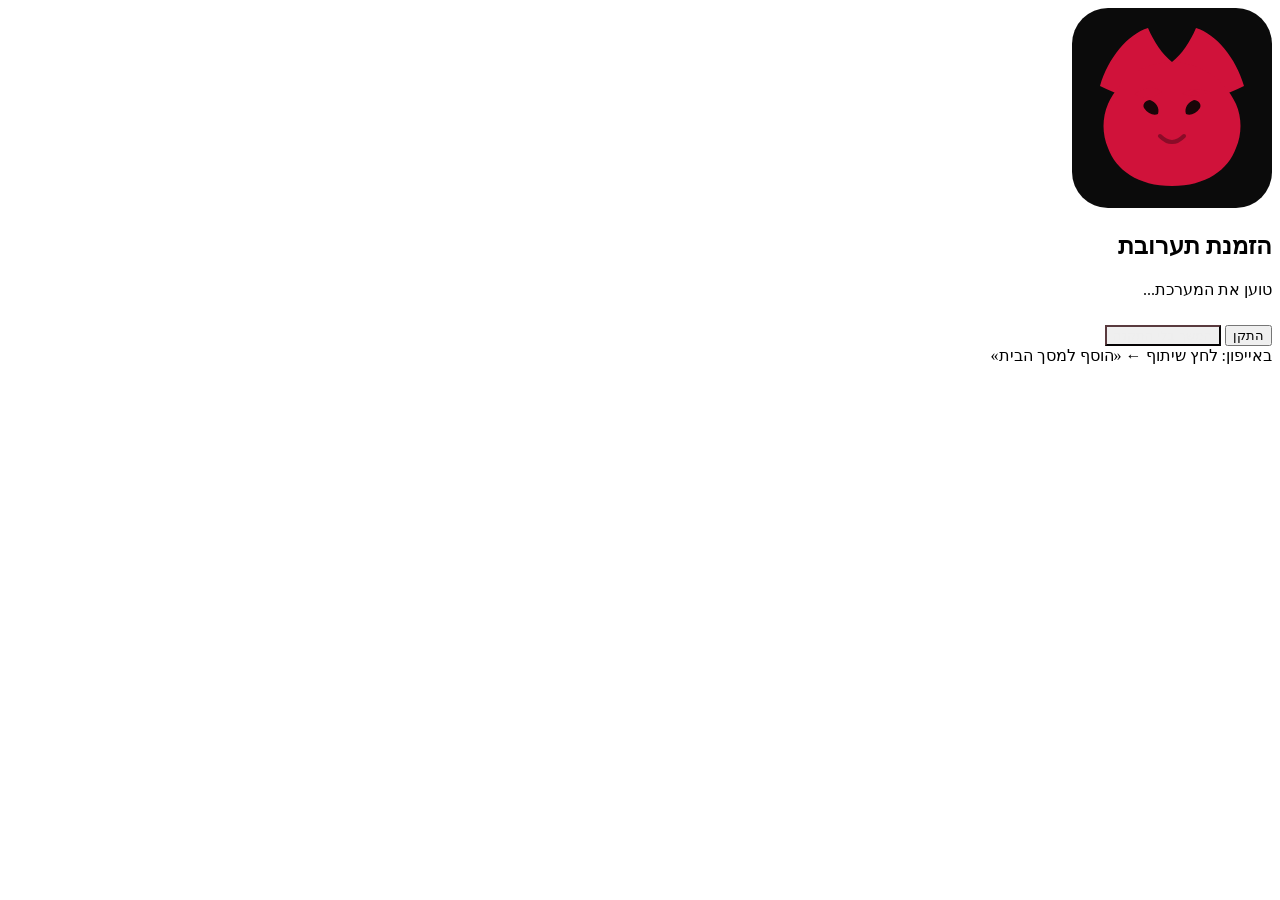
==== index.html @ 6013959e "Splash screen, logo, app name and theme CSS" ====
<!DOCTYPE html>
<html lang="he" dir="rtl">
<head>
  <meta charset="UTF-8">
  <meta name="viewport" content="width=device-width, initial-scale=1.0, maximum-scale=1.0, user-scalable=no, viewport-fit=cover">
  <meta name="apple-mobile-web-app-capable" content="yes">
  <meta name="apple-mobile-web-app-status-bar-style" content="black-translucent">
  <meta name="theme-color" content="#b71c1c" id="meta-theme">
  <meta name="apple-mobile-web-app-title" content="הזמנת תערובת">
  <link rel="manifest" href="manifest.json">
  <link rel="icon" href="logo.svg" type="image/svg+xml">
  <link rel="apple-touch-icon" href="logo.svg">
  <title>הזמנת תערובת</title>
  <link rel="stylesheet" href="theme.css">
</head>
<body>
  <div class="splash" id="splash">
    <div class="splash-logo"><img src="logo.svg" alt="לוגו"></div>
    <h2>הזמנת תערובת</h2>
    <p id="splash-sub">טוען את המערכת...</p>
    <div class="bar" id="splash-bar"><span></span></div>
    <div class="splash-actions" id="splash-actions">
      <button class="btn btn-primary" onclick="installApp()">התקן</button>
      <button class="btn btn-outline" style="margin-top:10px;color:#eee;border-color:#5a3a3e;" onclick="enterApp()">המשך בלי התקנה</button>
      <div class="ios-hint" id="ios-hint">באייפון: לחץ שיתוף ← «הוסף למסך הבית»</div>
    </div>
  </div>
  <div id="app-root"></div>
  <script src="config.js"></script>
  <script src="app.js"></script>
  <script src="ui.js"></script>
</body>
</html>
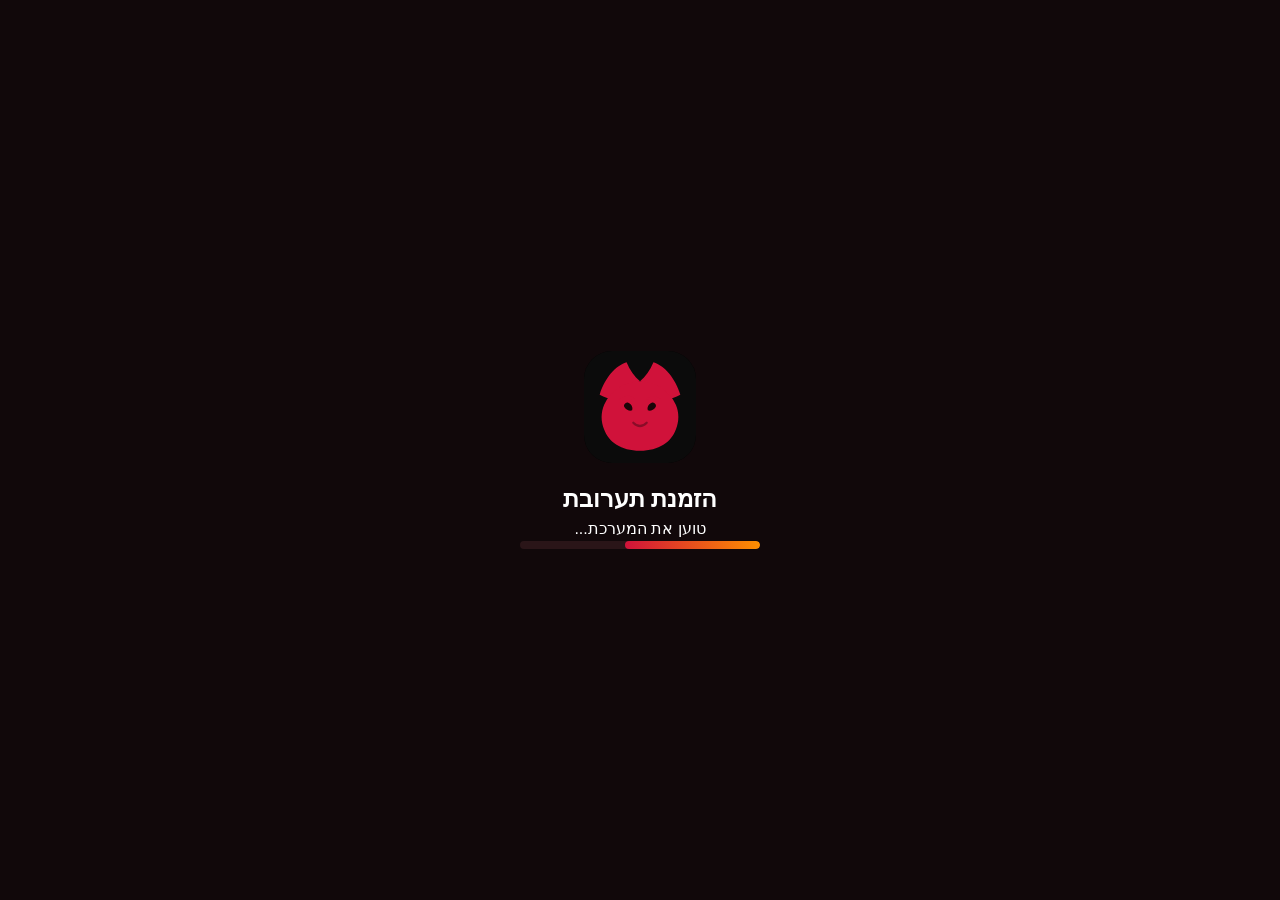
==== commit d5cf87b7: "Restore complete app pages with splash and logo" ====
--- a/index.html
+++ b/index.html
@@ -10,8 +10,8 @@
   <link rel="manifest" href="manifest.json">
   <link rel="icon" href="logo.svg" type="image/svg+xml">
   <link rel="apple-touch-icon" href="logo.svg">
+  <link rel="stylesheet" href="theme.css">
   <title>הזמנת תערובת</title>
-  <link rel="stylesheet" href="theme.css">
 </head>
 <body>
   <div class="splash" id="splash">
@@ -25,7 +25,165 @@
       <div class="ios-hint" id="ios-hint">באייפון: לחץ שיתוף ← «הוסף למסך הבית»</div>
     </div>
   </div>
-  <div id="app-root"></div>
+  <div class="loading-overlay hidden" id="loading">
+    <div class="spinner"></div>
+    <div style="font-size:0.9rem;color:#5a5a5a;">טוען הזמנות...</div>
+  </div>
+  <div class="header">
+    <div class="header-content">
+      <div class="header-icon"><img src="logo.svg" alt="לוגו"></div>
+      <div>
+        <h1>הזמנת תערובת</h1>
+        <div class="subtitle">מכון התערובת · הזמנה מהירה</div>
+        <div class="online-badge"><span class="online-dot" id="conn-dot"></span> <span id="conn-label">טוען...</span></div>
+      </div>
+    </div>
+  </div>
+  <div id="screen-home" class="screen active">
+    <div class="hero-card">
+      <img src="logo.svg" alt="" style="width:72px;height:72px;border-radius:18px;margin-bottom:10px;background:#000">
+      <h2>הזמנה חדשה</h2>
+      <p>בחירת לקוח, תערובת ומועד אספקה</p>
+      <button class="btn" onclick="startNewOrder()">התחל הזמנה חדשה</button>
+    </div>
+    <div class="card">
+      <div class="card-title">הזמנות אחרונות</div>
+      <div id="home-recent-orders"></div>
+    </div>
+  </div>
+  <div id="screen-order" class="screen">
+    <div class="steps" id="order-steps">
+      <div class="step active" data-step="1"></div>
+      <div class="step" data-step="2"></div>
+      <div class="step" data-step="3"></div>
+      <div class="step" data-step="4"></div>
+    </div>
+    <div id="order-step-1" class="order-step">
+      <div class="card">
+        <div class="card-title">תאריך ומועד אספקה</div>
+        <label>תאריך אספקה</label>
+        <input type="date" id="delivery-date">
+        <label>מועד אספקה</label>
+        <div class="delivery-grid">
+          <button type="button" class="time-slot-btn" data-slot="אספקה מוקדם בבוקר">מוקדם בבוקר</button>
+          <button type="button" class="time-slot-btn" data-slot="אספקה אחרי 10:00">אחרי 10:00</button>
+        </div>
+        <button class="btn btn-primary" onclick="goToOrderStep(2)">המשך</button>
+      </div>
+    </div>
+    <div id="order-step-2" class="order-step" style="display:none;">
+      <div class="card">
+        <div class="card-title">בחירת לקוח</div>
+        <label>לקוח קיים</label>
+        <select id="customer-select"><option value="">-- בחר לקוח --</option></select>
+        <button class="btn btn-secondary" onclick="showAddCustomerModal()">+ הוסף לקוח חדש</button>
+        <div class="btn-group">
+          <button class="btn btn-outline" onclick="goToOrderStep(1)">חזרה</button>
+          <button class="btn btn-primary" onclick="goToOrderStep(3)">המשך</button>
+        </div>
+      </div>
+    </div>
+    <div id="order-step-3" class="order-step" style="display:none;">
+      <div class="card">
+        <div class="card-title">פריטי ההזמנה</div>
+        <div id="order-items-list"></div>
+        <button class="btn btn-secondary" onclick="showAddItemModal()">+ הוסף תערובת</button>
+        <div class="btn-group">
+          <button class="btn btn-outline" onclick="goToOrderStep(2)">חזרה</button>
+          <button class="btn btn-primary" onclick="goToOrderStep(4)">המשך</button>
+        </div>
+      </div>
+    </div>
+    <div id="order-step-4" class="order-step" style="display:none;">
+      <div class="card">
+        <div class="card-title">סיכום ושליחה</div>
+        <div class="wa-preview" id="wa-preview"></div>
+        <button class="btn btn-accent" onclick="copyOrderMessage()" style="margin-bottom:10px;">העתק הודעה</button>
+        <button class="btn btn-secondary" style="margin-bottom:10px;" onclick="openWhatsAppGroup()">פתח את קבוצת הוואטסאפ</button>
+        <button class="btn btn-primary" onclick="saveOrderOnly()">שמור בהיסטוריה</button>
+        <button class="btn btn-outline" style="margin-top:10px;" onclick="goToOrderStep(3)">חזרה</button>
+      </div>
+    </div>
+  </div>
+  <div id="screen-history" class="screen">
+    <div class="card">
+      <div class="card-title">היסטוריית הזמנות</div>
+      <div id="history-list"></div>
+    </div>
+  </div>
+  <div id="screen-manage" class="screen">
+    <div class="section-label">ניהול מערכת</div>
+    <button class="manage-btn" onclick="showManageSection('customers')">
+      <div class="m-icon" style="background:#e3f2fd;">👥</div>
+      <div><div class="m-title">לקוחות</div><div class="m-desc">הוספה ועריכה</div></div>
+      <div class="m-arrow">←</div>
+    </button>
+    <button class="manage-btn" onclick="showManageSection('mixtures')">
+      <div class="m-icon" style="background:#e8f5e9;">🥣</div>
+      <div><div class="m-title">תערובות</div><div class="m-desc">סוגי תערובות</div></div>
+      <div class="m-arrow">←</div>
+    </button>
+    <button class="manage-btn" onclick="showManageSection('additives')">
+      <div class="m-icon" style="background:#fff3e0;">➕</div>
+      <div><div class="m-title">תוספות</div><div class="m-desc">תוספות ומינונים</div></div>
+      <div class="m-arrow">←</div>
+    </button>
+    <button class="manage-btn" onclick="showManageSection('settings')">
+      <div class="m-icon" style="background:#f3e5f5;">🔧</div>
+      <div><div class="m-title">הגדרות</div><div class="m-desc">צבעים, וואטסאפ ושיטס</div></div>
+      <div class="m-arrow">←</div>
+    </button>
+    <div id="manage-content" style="margin-top:8px;"></div>
+  </div>
+  <div class="modal-overlay" id="modal-customer">
+    <div class="modal">
+      <div class="modal-header"><h3>הוספת לקוח חדש</h3><button class="modal-close" onclick="closeModal('modal-customer')">×</button></div>
+      <label>שם הלקוח</label>
+      <input type="text" id="new-customer-name" placeholder="שם">
+      <label>מספר לקוח</label>
+      <input type="text" id="new-customer-number" placeholder="5257" dir="ltr" style="text-align:left;">
+      <button class="btn btn-primary" onclick="addCustomer()">שמור לקוח</button>
+    </div>
+  </div>
+  <div class="modal-overlay" id="modal-item">
+    <div class="modal">
+      <div class="modal-header"><h3>הוספת תערובת</h3><button class="modal-close" onclick="closeModal('modal-item')">×</button></div>
+      <label>סוג תערובת</label>
+      <select id="item-mixture"></select>
+      <label>כמות (ק"ג)</label>
+      <div class="qty-grid">
+        <button type="button" class="qty-btn" data-qty="2000">2,000</button>
+        <button type="button" class="qty-btn" data-qty="4000">4,000</button>
+        <button type="button" class="qty-btn" data-qty="6000">6,000</button>
+        <button type="button" class="qty-btn" data-qty="8000">8,000</button>
+        <button type="button" class="qty-btn" data-qty="10000">10,000</button>
+        <button type="button" class="qty-btn" data-qty="12000">12,000</button>
+      </div>
+      <label>סוג הובלה</label>
+      <div class="delivery-grid">
+        <button type="button" class="delivery-btn" data-delivery="תפזורת">תפזורת</button>
+        <button type="button" class="delivery-btn" data-delivery="שקים של 25 ק&quot;ג">שקים 25 ק"ג</button>
+      </div>
+      <label>תוספות</label>
+      <div class="additive-list" id="item-additives"></div>
+      <button class="btn btn-primary" onclick="addItemToOrder()">הוסף להזמנה</button>
+    </div>
+  </div>
+  <div class="modal-overlay" id="modal-view-order">
+    <div class="modal">
+      <div class="modal-header"><h3>פרטי הזמנה</h3><button class="modal-close" onclick="closeModal('modal-view-order')">×</button></div>
+      <div class="wa-preview" id="view-order-preview"></div>
+      <button class="btn btn-accent" onclick="copyViewOrderMessage()" style="margin-bottom:10px;">העתק הודעה</button>
+      <button class="btn btn-secondary" onclick="openWhatsAppGroup()">פתח את הקבוצה</button>
+    </div>
+  </div>
+  <div class="toast" id="toast"></div>
+  <nav class="nav">
+    <button class="nav-btn active" data-screen="home" onclick="showScreen('home')"><span class="icon">🏠</span>ראשי</button>
+    <button class="nav-btn" data-screen="order" onclick="startNewOrder()"><span class="icon">➕</span>הזמנה</button>
+    <button class="nav-btn" data-screen="history" onclick="showScreen('history')"><span class="icon">📋</span>היסטוריה</button>
+    <button class="nav-btn" data-screen="manage" onclick="showScreen('manage')"><span class="icon">⚙️</span>ניהול</button>
+  </nav>
   <script src="config.js"></script>
   <script src="app.js"></script>
   <script src="ui.js"></script>
--- a/theme.css
+++ b/theme.css
@@ -0,0 +1,84 @@
+:root{--primary:#1b5e20;--primary-dark:#0d3b12;--primary-mid:#2e7d32;--primary-soft:#e8f5e9;--accent:#ff8f00;--bg:#f0f2f0;--card:#fff;--text:#1c1c1c;--text-secondary:#5a5a5a;--text-muted:#8a8a8a;--border:#e4e6e4;--danger:#d32f2f;--danger-soft:#ffebee;--shadow-sm:0 1px 3px rgba(0,0,0,.06);--radius:14px;--radius-sm:10px}
+html[data-theme=red]{--primary:#b71c1c;--primary-dark:#7f1010;--primary-mid:#d32f2f;--primary-soft:#ffebee;--bg:#f6f1f1;--border:#eadfdf}
+html[data-theme=blue]{--primary:#0d47a1;--primary-dark:#06285f;--primary-mid:#1976d2;--primary-soft:#e3f2fd;--bg:#eef3f8;--border:#d7e0ea}
+html[data-theme=green]{--primary:#1b5e20;--primary-dark:#0d3b12;--primary-mid:#2e7d32;--primary-soft:#e8f5e9}
+*{box-sizing:border-box;margin:0;padding:0;-webkit-tap-highlight-color:transparent}
+body{font-family:-apple-system,BlinkMacSystemFont,Segoe UI,Roboto,Arial,sans-serif;background:var(--bg);color:var(--text);line-height:1.5;min-height:100vh;padding-bottom:calc(72px + env(safe-area-inset-bottom))}
+.header{background:linear-gradient(160deg,var(--primary),var(--primary-dark));color:#fff;padding:18px 20px 20px;padding-top:calc(18px + env(safe-area-inset-top));position:sticky;top:0;z-index:100}
+.header-content{display:flex;align-items:center;gap:12px}
+.header-icon{width:42px;height:42px;background:#0b0b0b;border-radius:12px;overflow:hidden;flex-shrink:0}
+.header-icon img{width:42px;height:42px;object-fit:cover;display:block}
+.header h1{font-size:1.15rem;font-weight:700}
+.header .subtitle{font-size:.75rem;opacity:.8}
+.online-badge{display:inline-flex;align-items:center;gap:5px;background:rgba(255,255,255,.18);padding:3px 10px;border-radius:20px;font-size:.7rem;margin-top:6px}
+.online-dot{width:7px;height:7px;background:#69f0ae;border-radius:50%}
+.nav{position:fixed;bottom:0;left:0;right:0;background:rgba(255,255,255,.95);display:flex;justify-content:space-around;padding:6px 0 calc(6px + env(safe-area-inset-bottom));z-index:100}
+.nav-btn{background:0 0;border:0;display:flex;flex-direction:column;align-items:center;gap:3px;padding:8px 16px;color:var(--text-muted);font-size:.68rem;font-weight:500}
+.nav-btn.active{color:var(--primary)}
+.nav-btn .icon{font-size:1.35rem}
+.screen{display:none;padding:16px;max-width:520px;margin:0 auto}
+.screen.active{display:block}
+.card{background:var(--card);border-radius:var(--radius);padding:18px;margin-bottom:14px;box-shadow:var(--shadow-sm)}
+.card-title{font-weight:700;font-size:.95rem;margin-bottom:14px;color:var(--primary-dark)}
+.btn{display:inline-flex;align-items:center;justify-content:center;gap:8px;padding:14px 20px;border:0;border-radius:var(--radius-sm);font-size:.95rem;font-weight:600;cursor:pointer;width:100%;font-family:inherit}
+.btn-primary{background:linear-gradient(180deg,var(--primary-mid),var(--primary));color:#fff}
+.btn-secondary{background:var(--primary-soft);color:var(--primary-dark)}
+.btn-accent{background:linear-gradient(180deg,#ffa726,#ff8f00);color:#1a1a1a}
+.btn-danger{background:var(--danger-soft);color:var(--danger)}
+.btn-outline{background:0 0;border:1.5px solid var(--border);color:var(--text-secondary)}
+.btn-sm{padding:9px 14px;font-size:.82rem;width:auto}
+.btn-group{display:flex;gap:10px;margin-top:16px}
+.btn-group .btn{flex:1}
+label{display:block;font-size:.8rem;font-weight:600;margin-bottom:7px;color:var(--text-secondary)}
+input,select,textarea{width:100%;padding:13px 14px;border:1.5px solid var(--border);border-radius:var(--radius-sm);font-size:1rem;background:#fafafa;margin-bottom:14px;font-family:inherit}
+.qty-grid{display:grid;grid-template-columns:repeat(3,1fr);gap:8px;margin-bottom:16px}
+.qty-btn,.delivery-btn,.time-slot-btn{padding:13px 6px;border:1.5px solid var(--border);border-radius:var(--radius-sm);background:#fafafa;font-size:.9rem;font-weight:600;cursor:pointer;font-family:inherit}
+.qty-btn.selected,.delivery-btn.selected,.time-slot-btn.selected{border-color:var(--primary);background:var(--primary-soft);color:var(--primary-dark)}
+.delivery-grid{display:grid;grid-template-columns:1fr 1fr;gap:8px;margin-bottom:16px}
+.additive-list{display:flex;flex-direction:column;gap:8px;margin-bottom:16px}
+.additive-item{display:flex;align-items:flex-start;gap:12px;padding:13px 14px;border:1.5px solid var(--border);border-radius:var(--radius-sm);background:#fafafa}
+.additive-item.selected{border-color:var(--primary);background:var(--primary-soft)}
+.additive-item input{width:18px;height:18px;margin:2px 0 0;flex-shrink:0}
+.order-item{background:#f7f9f7;border:1px solid var(--border);border-radius:var(--radius-sm);padding:14px 14px 14px 40px;margin-bottom:10px;position:relative}
+.order-item .remove-btn{position:absolute;top:10px;left:10px;background:var(--danger-soft);color:var(--danger);border:0;border-radius:50%;width:26px;height:26px}
+.history-item{cursor:pointer;padding:14px 0;border-bottom:1px solid var(--border);display:flex;justify-content:space-between;align-items:center}
+.history-item .date{font-weight:700;font-size:.88rem;color:var(--primary)}
+.empty{text-align:center;padding:36px 20px;color:var(--text-muted)}
+.modal-overlay{position:fixed;inset:0;background:rgba(0,0,0,.45);z-index:200;display:none;align-items:flex-end;justify-content:center}
+.modal-overlay.show{display:flex}
+.modal{background:#fff;border-radius:20px 20px 0 0;width:100%;max-width:520px;max-height:88vh;overflow-y:auto;padding:22px 20px;padding-bottom:calc(22px + env(safe-area-inset-bottom))}
+.modal-header{display:flex;justify-content:space-between;align-items:center;margin-bottom:18px}
+.modal-close{background:#f0f0f0;border:0;border-radius:50%;width:34px;height:34px}
+.list-item{display:flex;justify-content:space-between;align-items:center;padding:13px 0;border-bottom:1px solid var(--border)}
+.wa-preview{background:#e8f5e9;border:1px solid #c8e6c9;border-radius:var(--radius-sm);padding:16px;font-family:monospace;font-size:.82rem;white-space:pre-wrap;direction:rtl;margin-bottom:16px}
+.steps{display:flex;gap:6px;margin-bottom:18px}
+.step{flex:1;height:4px;background:var(--border);border-radius:4px}
+.step.active{background:var(--primary)}
+.step.done{background:var(--primary-mid)}
+.hero-card{background:linear-gradient(145deg,var(--primary),var(--primary-dark));color:#fff;border-radius:var(--radius);padding:24px 20px;margin-bottom:16px;text-align:center}
+.hero-card .btn{background:#fff;color:var(--primary-dark)}
+.toast{position:fixed;bottom:calc(80px + env(safe-area-inset-bottom));left:50%;transform:translateX(-50%) translateY(20px);background:#1c1c1c;color:#fff;padding:12px 22px;border-radius:30px;font-size:.88rem;z-index:300;opacity:0;transition:.3s;pointer-events:none}
+.toast.show{opacity:1;transform:translateX(-50%) translateY(0)}
+.manage-btn{display:flex;align-items:center;gap:14px;width:100%;padding:16px;background:#fff;border:1px solid var(--border);border-radius:var(--radius-sm);margin-bottom:10px;text-align:right;font-family:inherit}
+.manage-btn .m-icon{width:40px;height:40px;border-radius:11px;display:flex;align-items:center;justify-content:center;font-size:1.2rem}
+.manage-btn .m-arrow{margin-right:auto;opacity:.4}
+.inline-form{display:none;margin-bottom:16px;padding:14px;background:#f7f9f7;border-radius:var(--radius-sm)}
+.inline-form.show{display:block}
+.section-label{font-size:.75rem;font-weight:600;color:var(--text-muted);margin-bottom:10px}
+.loading-overlay{position:fixed;inset:0;background:rgba(255,255,255,.9);z-index:500;display:flex;align-items:center;justify-content:center;flex-direction:column;gap:12px}
+.loading-overlay.hidden{display:none}
+.spinner{width:36px;height:36px;border:3px solid var(--border);border-top-color:var(--primary);border-radius:50%;animation:spin .7s linear infinite}
+@keyframes spin{to{transform:rotate(360deg)}}
+.splash{position:fixed;inset:0;z-index:800;background:#11080a;color:#fff;display:flex;flex-direction:column;align-items:center;justify-content:center;padding:24px;text-align:center}
+.splash.hidden{display:none}
+.splash-logo{width:112px;height:112px;border-radius:28px;background:#000;overflow:hidden;margin-bottom:18px}
+.splash-logo img{width:112px;height:112px;object-fit:cover;display:block}
+.bar{width:min(240px,70vw);height:8px;background:#2a1518;border-radius:99px;overflow:hidden}
+.bar>span{display:block;height:100%;width:0;background:linear-gradient(90deg,#d0123a,#ff8f00);border-radius:99px}
+.splash-actions{width:min(320px,88vw);margin-top:22px;display:none}
+.splash-actions.show{display:block}
+.ios-hint{font-size:.78rem;color:#c9b4b8;margin-top:12px;display:none}
+.theme-row{display:flex;gap:8px}
+.theme-swatch{flex:1;border:2px solid var(--border);background:#fff;border-radius:12px;padding:12px 6px;cursor:pointer;font-family:inherit;font-weight:700;font-size:.82rem}
+.theme-swatch.on{border-color:var(--primary)}
+.theme-dot{width:22px;height:22px;border-radius:50%;margin:0 auto 6px}
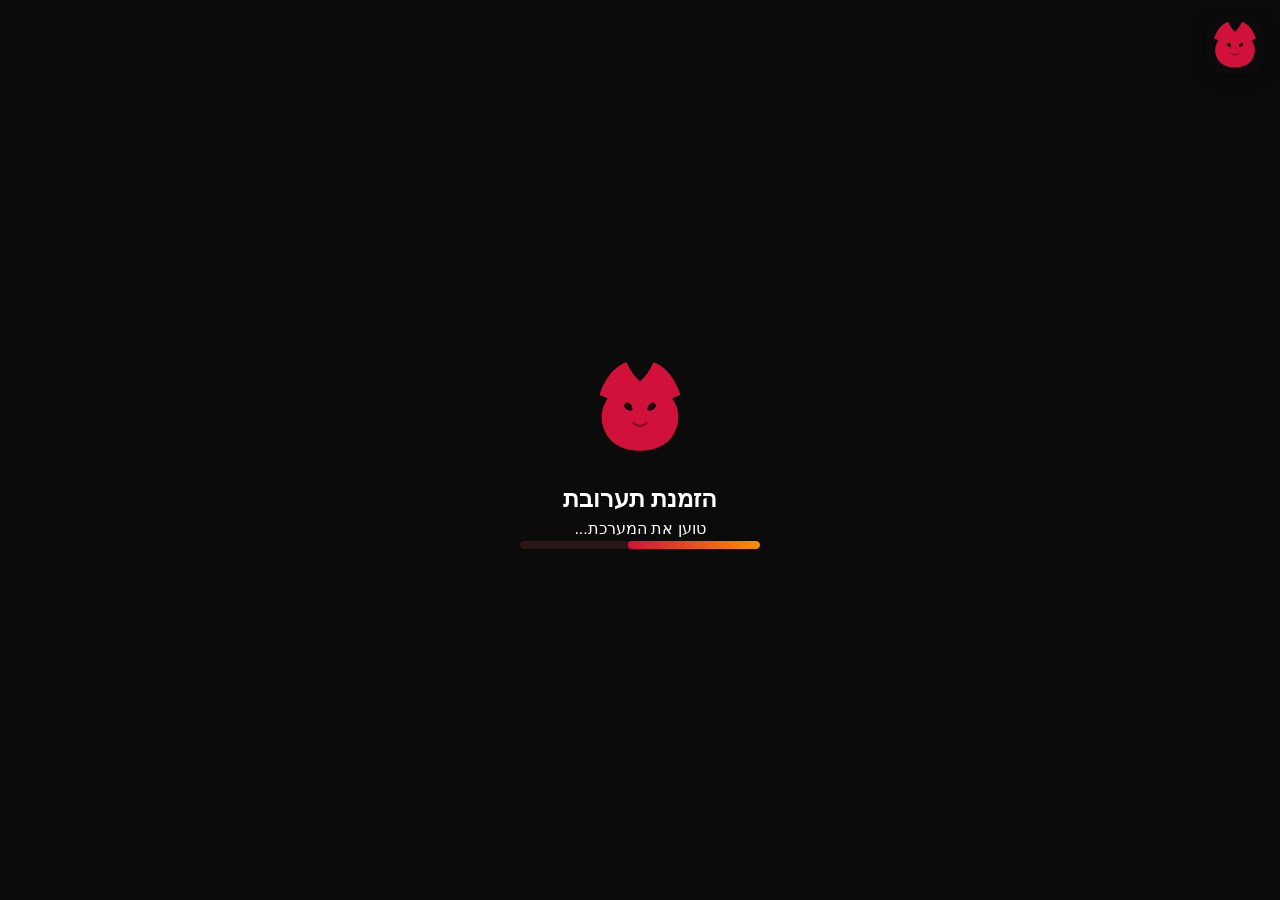
==== commit 9a0287cb: "Splash corner logo, truck illustration, no pig" ====
--- a/index.html
+++ b/index.html
@@ -12,9 +12,16 @@
   <link rel="apple-touch-icon" href="logo.svg">
   <link rel="stylesheet" href="theme.css">
   <title>הזמנת תערובת</title>
+  <style>
+    .splash-corner{position:absolute;top:calc(16px + env(safe-area-inset-top));right:16px;width:58px;height:58px;border-radius:16px;overflow:hidden;background:#000;box-shadow:0 4px 16px rgba(0,0,0,.35)}
+    .splash-corner img{width:58px;height:58px;object-fit:cover;display:block}
+    .hero-art{width:min(280px,86%);height:auto;margin:0 auto 12px;display:block}
+    .splash{background:#0b0b0b}
+  </style>
 </head>
 <body>
   <div class="splash" id="splash">
+    <div class="splash-corner"><img src="logo.svg" alt="לוגו"></div>
     <div class="splash-logo"><img src="logo.svg" alt="לוגו"></div>
     <h2>הזמנת תערובת</h2>
     <p id="splash-sub">טוען את המערכת...</p>
@@ -41,7 +48,20 @@
   </div>
   <div id="screen-home" class="screen active">
     <div class="hero-card">
-      <img src="logo.svg" alt="" style="width:72px;height:72px;border-radius:18px;margin-bottom:10px;background:#000">
+      <svg class="hero-art" viewBox="0 0 320 140" aria-hidden="true">
+        <rect x="18" y="58" width="128" height="52" rx="10" fill="#fff" opacity=".95"/>
+        <rect x="146" y="38" width="58" height="72" rx="8" fill="#fff" opacity=".92"/>
+        <circle cx="48" cy="116" r="14" fill="#1a1a1a"/>
+        <circle cx="48" cy="116" r="6" fill="#bbb"/>
+        <circle cx="168" cy="116" r="14" fill="#1a1a1a"/>
+        <circle cx="168" cy="116" r="6" fill="#bbb"/>
+        <rect x="28" y="68" width="36" height="22" rx="4" fill="#ffcc80"/>
+        <rect x="210" y="64" width="36" height="48" rx="6" fill="#f5e6c8"/>
+        <rect x="248" y="52" width="36" height="60" rx="6" fill="#ead7a8"/>
+        <rect x="286" y="72" width="22" height="40" rx="5" fill="#d7c08a"/>
+        <path d="M218 64h20c8 0 12-10 20-10" stroke="#c9a227" stroke-width="3" fill="none"/>
+        <path d="M256 52h18c8 0 10-8 18-8" stroke="#c9a227" stroke-width="3" fill="none"/>
+      </svg>
       <h2>הזמנה חדשה</h2>
       <p>בחירת לקוח, תערובת ומועד אספקה</p>
       <button class="btn" onclick="startNewOrder()">התחל הזמנה חדשה</button>
@@ -162,7 +182,7 @@
       <label>סוג הובלה</label>
       <div class="delivery-grid">
         <button type="button" class="delivery-btn" data-delivery="תפזורת">תפזורת</button>
-        <button type="button" class="delivery-btn" data-delivery="שקים של 25 ק&quot;ג">שקים 25 ק"ג</button>
+        <button type="button" class="delivery-btn" data-delivery="שקים של 25 ק"ג">שקים 25 ק"ג</button>
       </div>
       <label>תוספות</label>
       <div class="additive-list" id="item-additives"></div>
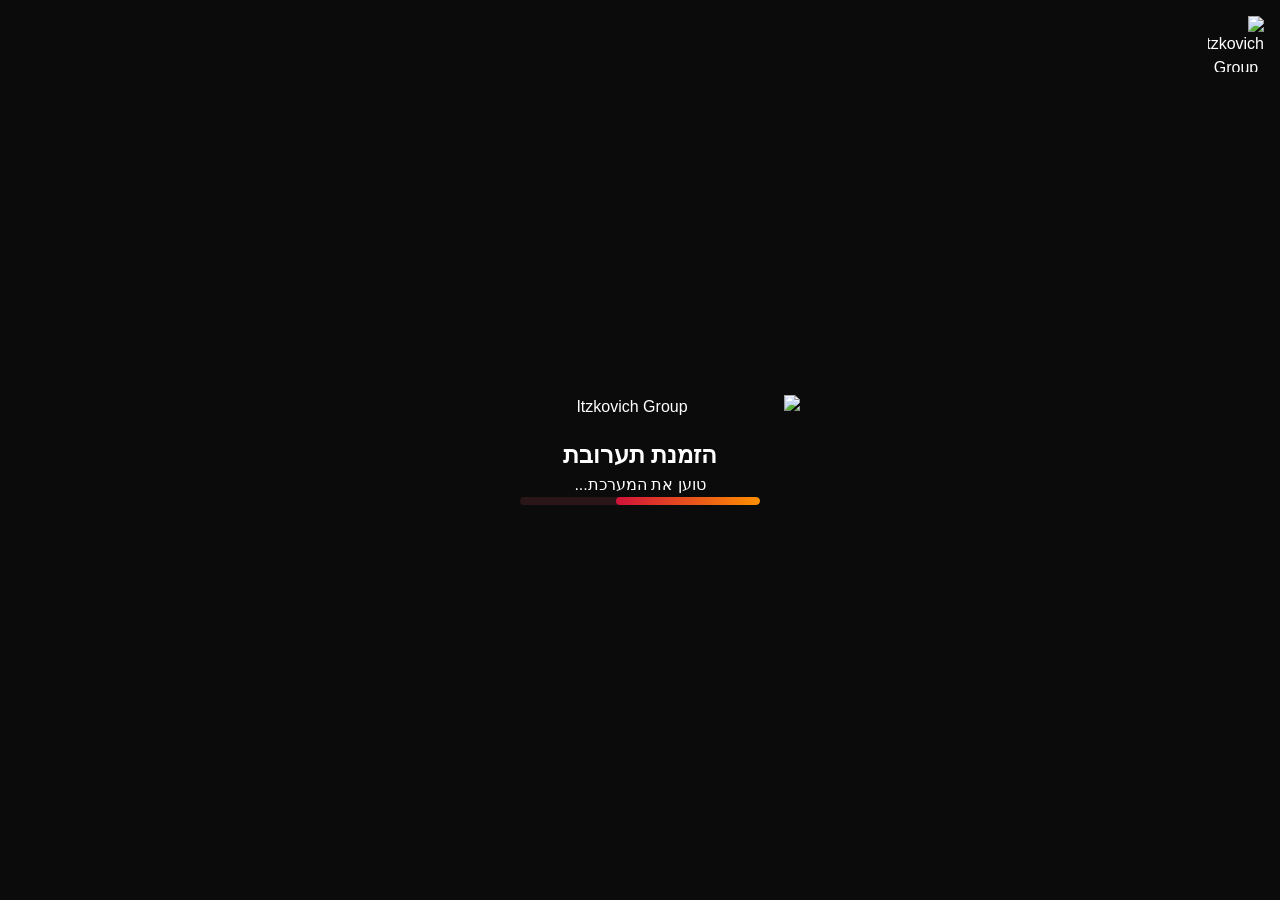
==== commit 56fec5b9: "v7 index: large logo contain + cache bust" ====
--- a/index.html
+++ b/index.html
@@ -7,22 +7,26 @@
   <meta name="apple-mobile-web-app-status-bar-style" content="black-translucent">
   <meta name="theme-color" content="#b71c1c" id="meta-theme">
   <meta name="apple-mobile-web-app-title" content="הזמנת תערובת">
-  <link rel="manifest" href="manifest.json">
-  <link rel="icon" href="logo.svg" type="image/svg+xml">
-  <link rel="apple-touch-icon" href="logo.svg">
-  <link rel="stylesheet" href="theme.css">
+  <link rel="manifest" href="manifest.json?v=7">
+  <link rel="icon" href="logo-mark-v7.svg" type="image/svg+xml">
+  <link rel="apple-touch-icon" href="logo-mark-v7.svg">
+  <link rel="stylesheet" href="theme.css?v=7">
+  <link rel="stylesheet" href="logo-fix.css?v=7">
   <title>הזמנת תערובת</title>
   <style>
-    .splash-corner{position:absolute;top:calc(16px + env(safe-area-inset-top));right:16px;width:58px;height:58px;border-radius:16px;overflow:hidden;background:#000;box-shadow:0 4px 16px rgba(0,0,0,.35)}
-    .splash-corner img{width:58px;height:58px;object-fit:cover;display:block}
+    .splash-corner{position:absolute;top:calc(16px + env(safe-area-inset-top));right:16px;width:56px;height:56px;background:transparent}
+    .splash-corner img{width:56px;height:56px;object-fit:contain;display:block}
+    .splash-logo{width:min(320px,86vw);height:auto;background:transparent;margin:0 auto 18px}
+    .splash-logo img{width:100%;height:auto;max-height:42vh;object-fit:contain;display:block}
     .hero-art{width:min(280px,86%);height:auto;margin:0 auto 12px;display:block}
     .splash{background:#0b0b0b}
+    .header-icon{background:transparent!important}
   </style>
 </head>
 <body>
   <div class="splash" id="splash">
-    <div class="splash-corner"><img src="logo.svg" alt="לוגו"></div>
-    <div class="splash-logo"><img src="logo.svg" alt="לוגו"></div>
+    <div class="splash-corner"><img src="logo-mark-v7.svg" alt="Itzkovich Group"></div>
+    <div class="splash-logo"><img src="logo-full-v7.svg" alt="Itzkovich Group"></div>
     <h2>הזמנת תערובת</h2>
     <p id="splash-sub">טוען את המערכת...</p>
     <div class="bar" id="splash-bar"><span></span></div>
@@ -38,7 +42,7 @@
   </div>
   <div class="header">
     <div class="header-content">
-      <div class="header-icon"><img src="logo.svg" alt="לוגו"></div>
+      <div class="header-icon" style="background:transparent"><img src="logo-mark-v7.svg" alt="Itzkovich Group" style="object-fit:contain"></div>
       <div>
         <h1>הזמנת תערובת</h1>
         <div class="subtitle">מכון התערובת · הזמנה מהירה</div>
@@ -204,8 +208,8 @@
     <button class="nav-btn" data-screen="history" onclick="showScreen('history')"><span class="icon">📋</span>היסטוריה</button>
     <button class="nav-btn" data-screen="manage" onclick="showScreen('manage')"><span class="icon">⚙️</span>ניהול</button>
   </nav>
-  <script src="config.js"></script>
-  <script src="app.js"></script>
-  <script src="ui.js"></script>
+  <script src="config.js?v=7"></script>
+  <script src="app.js?v=7"></script>
+  <script src="ui.js?v=7"></script>
 </body>
 </html>
--- a/logo-fix.css
+++ b/logo-fix.css
@@ -0,0 +1,39 @@
+.header-icon{
+  background:transparent!important;
+  box-shadow:none!important;
+  overflow:visible!important;
+}
+.header-icon img{
+  width:42px!important;
+  height:42px!important;
+  object-fit:contain!important;
+  display:block!important;
+}
+.splash-corner{
+  background:transparent!important;
+  box-shadow:none!important;
+  overflow:visible!important;
+  width:56px!important;
+  height:56px!important;
+}
+.splash-corner img{
+  width:56px!important;
+  height:56px!important;
+  object-fit:contain!important;
+}
+.splash-logo{
+  width:min(320px,86vw)!important;
+  height:auto!important;
+  max-height:none!important;
+  border-radius:0!important;
+  background:transparent!important;
+  overflow:visible!important;
+  margin:0 auto 18px!important;
+}
+.splash-logo img{
+  width:100%!important;
+  height:auto!important;
+  max-height:42vh!important;
+  object-fit:contain!important;
+  display:block!important;
+}
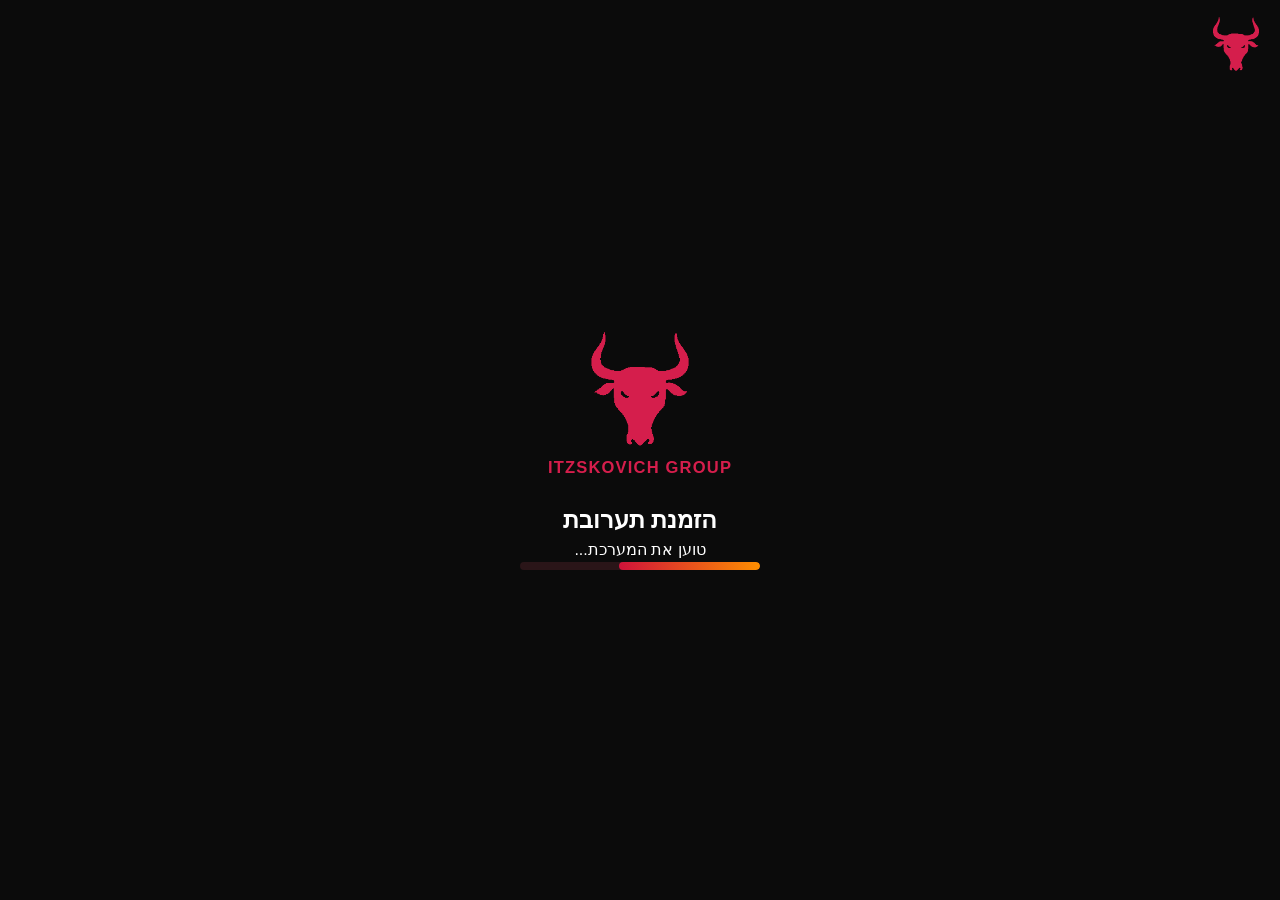
==== commit d3b9336e: "v8 index: official lockup SVG, cache bust, no broken large logo" ====
--- a/index.html
+++ b/index.html
@@ -7,17 +7,17 @@
   <meta name="apple-mobile-web-app-status-bar-style" content="black-translucent">
   <meta name="theme-color" content="#b71c1c" id="meta-theme">
   <meta name="apple-mobile-web-app-title" content="הזמנת תערובת">
-  <link rel="manifest" href="manifest.json?v=7">
-  <link rel="icon" href="logo-mark-v7.svg" type="image/svg+xml">
-  <link rel="apple-touch-icon" href="logo-mark-v7.svg">
-  <link rel="stylesheet" href="theme.css?v=7">
-  <link rel="stylesheet" href="logo-fix.css?v=7">
+  <link rel="manifest" href="manifest.json?v=8">
+  <link rel="icon" href="logo-mark-v8.svg" type="image/svg+xml">
+  <link rel="apple-touch-icon" href="logo-mark-v8.svg">
+  <link rel="stylesheet" href="theme.css?v=8">
+  <link rel="stylesheet" href="logo-fix.css?v=8">
   <title>הזמנת תערובת</title>
   <style>
     .splash-corner{position:absolute;top:calc(16px + env(safe-area-inset-top));right:16px;width:56px;height:56px;background:transparent}
     .splash-corner img{width:56px;height:56px;object-fit:contain;display:block}
-    .splash-logo{width:min(320px,86vw);height:auto;background:transparent;margin:0 auto 18px}
-    .splash-logo img{width:100%;height:auto;max-height:42vh;object-fit:contain;display:block}
+    .splash-logo{width:min(260px,78vw);height:auto;background:transparent;margin:0 auto 14px;line-height:0}
+    .splash-logo img{width:100%;height:auto;max-height:28vh;object-fit:contain;display:block;background:transparent}
     .hero-art{width:min(280px,86%);height:auto;margin:0 auto 12px;display:block}
     .splash{background:#0b0b0b}
     .header-icon{background:transparent!important}
@@ -25,8 +25,8 @@
 </head>
 <body>
   <div class="splash" id="splash">
-    <div class="splash-corner"><img src="logo-mark-v7.svg" alt="Itzkovich Group"></div>
-    <div class="splash-logo"><img src="logo-full-v7.svg" alt="Itzkovich Group"></div>
+    <div class="splash-corner"><img src="logo-mark-v8.svg" alt="Itzkovich Group"></div>
+    <div class="splash-logo"><img src="logo-full-v8.svg?v=8" alt="Itzkovich Group"></div>
     <h2>הזמנת תערובת</h2>
     <p id="splash-sub">טוען את המערכת...</p>
     <div class="bar" id="splash-bar"><span></span></div>
@@ -42,7 +42,7 @@
   </div>
   <div class="header">
     <div class="header-content">
-      <div class="header-icon" style="background:transparent"><img src="logo-mark-v7.svg" alt="Itzkovich Group" style="object-fit:contain"></div>
+      <div class="header-icon" style="background:transparent"><img src="logo-mark-v8.svg" alt="Itzkovich Group" style="object-fit:contain"></div>
       <div>
         <h1>הזמנת תערובת</h1>
         <div class="subtitle">מכון התערובת · הזמנה מהירה</div>
@@ -208,8 +208,8 @@
     <button class="nav-btn" data-screen="history" onclick="showScreen('history')"><span class="icon">📋</span>היסטוריה</button>
     <button class="nav-btn" data-screen="manage" onclick="showScreen('manage')"><span class="icon">⚙️</span>ניהול</button>
   </nav>
-  <script src="config.js?v=7"></script>
-  <script src="app.js?v=7"></script>
-  <script src="ui.js?v=7"></script>
+  <script src="config.js?v=8"></script>
+  <script src="app.js?v=8"></script>
+  <script src="ui.js?v=8"></script>
 </body>
 </html>
--- a/theme.css
+++ b/theme.css
@@ -6,8 +6,8 @@
 body{font-family:-apple-system,BlinkMacSystemFont,Segoe UI,Roboto,Arial,sans-serif;background:var(--bg);color:var(--text);line-height:1.5;min-height:100vh;padding-bottom:calc(72px + env(safe-area-inset-bottom))}
 .header{background:linear-gradient(160deg,var(--primary),var(--primary-dark));color:#fff;padding:18px 20px 20px;padding-top:calc(18px + env(safe-area-inset-top));position:sticky;top:0;z-index:100}
 .header-content{display:flex;align-items:center;gap:12px}
-.header-icon{width:42px;height:42px;background:#0b0b0b;border-radius:12px;overflow:hidden;flex-shrink:0}
-.header-icon img{width:42px;height:42px;object-fit:cover;display:block}
+.header-icon{width:42px;height:42px;background:transparent;border-radius:12px;overflow:visible;flex-shrink:0}
+.header-icon img{width:42px;height:42px;object-fit:contain;display:block}
 .header h1{font-size:1.15rem;font-weight:700}
 .header .subtitle{font-size:.75rem;opacity:.8}
 .online-badge{display:inline-flex;align-items:center;gap:5px;background:rgba(255,255,255,.18);padding:3px 10px;border-radius:20px;font-size:.7rem;margin-top:6px}
@@ -69,10 +69,13 @@
 .loading-overlay.hidden{display:none}
 .spinner{width:36px;height:36px;border:3px solid var(--border);border-top-color:var(--primary);border-radius:50%;animation:spin .7s linear infinite}
 @keyframes spin{to{transform:rotate(360deg)}}
-.splash{position:fixed;inset:0;z-index:800;background:#11080a;color:#fff;display:flex;flex-direction:column;align-items:center;justify-content:center;padding:24px;text-align:center}
+.splash{position:fixed;inset:0;z-index:800;background:#0b0b0b;color:#fff;display:flex;flex-direction:column;align-items:center;justify-content:center;padding:24px;text-align:center}
 .splash.hidden{display:none}
-.splash-logo{width:112px;height:112px;border-radius:28px;background:#000;overflow:hidden;margin-bottom:18px}
-.splash-logo img{width:112px;height:112px;object-fit:cover;display:block}
+.splash-corner{position:absolute;top:calc(16px + env(safe-area-inset-top));right:16px;width:56px;height:56px;background:transparent}
+.splash-corner img{width:56px;height:56px;object-fit:contain;display:block}
+.splash-logo{width:min(320px,86vw);height:auto;border-radius:0;background:transparent;overflow:visible;margin:0 auto 18px}
+.splash-logo img{width:100%;height:auto;max-height:42vh;object-fit:contain;display:block}
+.hero-art{width:min(280px,86%);height:auto;margin:0 auto 12px;display:block}
 .bar{width:min(240px,70vw);height:8px;background:#2a1518;border-radius:99px;overflow:hidden}
 .bar>span{display:block;height:100%;width:0;background:linear-gradient(90deg,#d0123a,#ff8f00);border-radius:99px}
 .splash-actions{width:min(320px,88vw);margin-top:22px;display:none}
--- a/logo-fix.css
+++ b/logo-fix.css
@@ -8,6 +8,7 @@
   height:42px!important;
   object-fit:contain!important;
   display:block!important;
+  background:transparent!important;
 }
 .splash-corner{
   background:transparent!important;
@@ -20,20 +21,23 @@
   width:56px!important;
   height:56px!important;
   object-fit:contain!important;
+  background:transparent!important;
 }
 .splash-logo{
-  width:min(320px,86vw)!important;
+  width:min(260px,78vw)!important;
   height:auto!important;
   max-height:none!important;
   border-radius:0!important;
   background:transparent!important;
   overflow:visible!important;
-  margin:0 auto 18px!important;
+  margin:0 auto 14px!important;
+  line-height:0!important;
 }
 .splash-logo img{
   width:100%!important;
   height:auto!important;
-  max-height:42vh!important;
+  max-height:28vh!important;
   object-fit:contain!important;
   display:block!important;
+  background:transparent!important;
 }
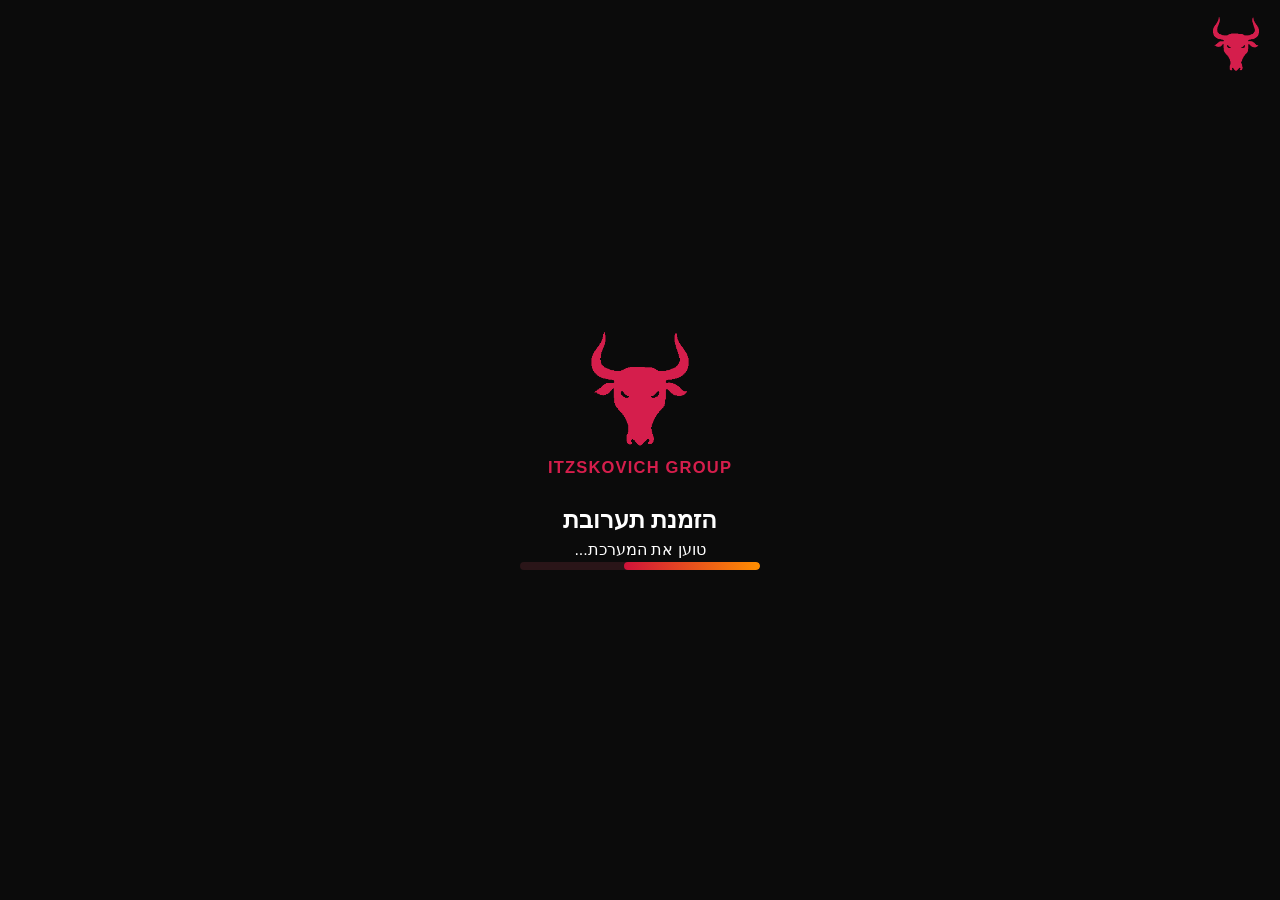
==== commit b65080ec: "Replace crude vehicle art with feed truck and bump cache" ====
--- a/index.html
+++ b/index.html
@@ -7,18 +7,18 @@
   <meta name="apple-mobile-web-app-status-bar-style" content="black-translucent">
   <meta name="theme-color" content="#b71c1c" id="meta-theme">
   <meta name="apple-mobile-web-app-title" content="הזמנת תערובת">
-  <link rel="manifest" href="manifest.json?v=8">
+  <link rel="manifest" href="manifest.json?v=9">
   <link rel="icon" href="logo-mark-v8.svg" type="image/svg+xml">
   <link rel="apple-touch-icon" href="logo-mark-v8.svg">
-  <link rel="stylesheet" href="theme.css?v=8">
-  <link rel="stylesheet" href="logo-fix.css?v=8">
+  <link rel="stylesheet" href="theme.css?v=9">
+  <link rel="stylesheet" href="logo-fix.css?v=9">
   <title>הזמנת תערובת</title>
   <style>
     .splash-corner{position:absolute;top:calc(16px + env(safe-area-inset-top));right:16px;width:56px;height:56px;background:transparent}
     .splash-corner img{width:56px;height:56px;object-fit:contain;display:block}
     .splash-logo{width:min(260px,78vw);height:auto;background:transparent;margin:0 auto 14px;line-height:0}
     .splash-logo img{width:100%;height:auto;max-height:28vh;object-fit:contain;display:block;background:transparent}
-    .hero-art{width:min(280px,86%);height:auto;margin:0 auto 12px;display:block}
+    .hero-art{width:min(320px,92%);height:auto;margin:0 auto 12px;display:block}
     .splash{background:#0b0b0b}
     .header-icon{background:transparent!important}
   </style>
@@ -26,7 +26,7 @@
 <body>
   <div class="splash" id="splash">
     <div class="splash-corner"><img src="logo-mark-v8.svg" alt="Itzkovich Group"></div>
-    <div class="splash-logo"><img src="logo-full-v8.svg?v=8" alt="Itzkovich Group"></div>
+    <div class="splash-logo"><img src="logo-full-v8.svg?v=9" alt="Itzkovich Group"></div>
     <h2>הזמנת תערובת</h2>
     <p id="splash-sub">טוען את המערכת...</p>
     <div class="bar" id="splash-bar"><span></span></div>
@@ -52,20 +52,7 @@
   </div>
   <div id="screen-home" class="screen active">
     <div class="hero-card">
-      <svg class="hero-art" viewBox="0 0 320 140" aria-hidden="true">
-        <rect x="18" y="58" width="128" height="52" rx="10" fill="#fff" opacity=".95"/>
-        <rect x="146" y="38" width="58" height="72" rx="8" fill="#fff" opacity=".92"/>
-        <circle cx="48" cy="116" r="14" fill="#1a1a1a"/>
-        <circle cx="48" cy="116" r="6" fill="#bbb"/>
-        <circle cx="168" cy="116" r="14" fill="#1a1a1a"/>
-        <circle cx="168" cy="116" r="6" fill="#bbb"/>
-        <rect x="28" y="68" width="36" height="22" rx="4" fill="#ffcc80"/>
-        <rect x="210" y="64" width="36" height="48" rx="6" fill="#f5e6c8"/>
-        <rect x="248" y="52" width="36" height="60" rx="6" fill="#ead7a8"/>
-        <rect x="286" y="72" width="22" height="40" rx="5" fill="#d7c08a"/>
-        <path d="M218 64h20c8 0 12-10 20-10" stroke="#c9a227" stroke-width="3" fill="none"/>
-        <path d="M256 52h18c8 0 10-8 18-8" stroke="#c9a227" stroke-width="3" fill="none"/>
-      </svg>
+      <img class="hero-art" src="hero-truck.svg?v=9" alt="משאית הובלת תערובת">
       <h2>הזמנה חדשה</h2>
       <p>בחירת לקוח, תערובת ומועד אספקה</p>
       <button class="btn" onclick="startNewOrder()">התחל הזמנה חדשה</button>
@@ -186,7 +173,7 @@
       <label>סוג הובלה</label>
       <div class="delivery-grid">
         <button type="button" class="delivery-btn" data-delivery="תפזורת">תפזורת</button>
-        <button type="button" class="delivery-btn" data-delivery="שקים של 25 ק"ג">שקים 25 ק"ג</button>
+        <button type="button" class="delivery-btn" data-delivery="שקים של 25 ק\"ג">שקים 25 ק"ג</button>
       </div>
       <label>תוספות</label>
       <div class="additive-list" id="item-additives"></div>
@@ -208,8 +195,8 @@
     <button class="nav-btn" data-screen="history" onclick="showScreen('history')"><span class="icon">📋</span>היסטוריה</button>
     <button class="nav-btn" data-screen="manage" onclick="showScreen('manage')"><span class="icon">⚙️</span>ניהול</button>
   </nav>
-  <script src="config.js?v=8"></script>
-  <script src="app.js?v=8"></script>
-  <script src="ui.js?v=8"></script>
+  <script src="config.js?v=9"></script>
+  <script src="app.js?v=9"></script>
+  <script src="ui.js?v=9"></script>
 </body>
 </html>
--- a/theme.css
+++ b/theme.css
@@ -3,7 +3,10 @@
 html[data-theme=blue]{--primary:#0d47a1;--primary-dark:#06285f;--primary-mid:#1976d2;--primary-soft:#e3f2fd;--bg:#eef3f8;--border:#d7e0ea}
 html[data-theme=green]{--primary:#1b5e20;--primary-dark:#0d3b12;--primary-mid:#2e7d32;--primary-soft:#e8f5e9}
 *{box-sizing:border-box;margin:0;padding:0;-webkit-tap-highlight-color:transparent}
-body{font-family:-apple-system,BlinkMacSystemFont,Segoe UI,Roboto,Arial,sans-serif;background:var(--bg);color:var(--text);line-height:1.5;min-height:100vh;padding-bottom:calc(72px + env(safe-area-inset-bottom))}
+html{min-height:100%}
+body{font-family:-apple-system,BlinkMacSystemFont,Segoe UI,Roboto,Arial,sans-serif;background-color:var(--bg);background-image:url("pellets.svg");background-repeat:repeat;background-size:180px 180px;color:var(--text);line-height:1.5;min-height:100vh;padding-bottom:calc(72px + env(safe-area-inset-bottom));position:relative}
+body::before{content:"";position:fixed;inset:0;background:var(--bg);opacity:.72;pointer-events:none;z-index:0}
+body>*{position:relative;z-index:1}
 .header{background:linear-gradient(160deg,var(--primary),var(--primary-dark));color:#fff;padding:18px 20px 20px;padding-top:calc(18px + env(safe-area-inset-top));position:sticky;top:0;z-index:100}
 .header-content{display:flex;align-items:center;gap:12px}
 .header-icon{width:42px;height:42px;background:transparent;border-radius:12px;overflow:visible;flex-shrink:0}
@@ -18,7 +21,7 @@
 .nav-btn .icon{font-size:1.35rem}
 .screen{display:none;padding:16px;max-width:520px;margin:0 auto}
 .screen.active{display:block}
-.card{background:var(--card);border-radius:var(--radius);padding:18px;margin-bottom:14px;box-shadow:var(--shadow-sm)}
+.card{background:rgba(255,255,255,.92);border-radius:var(--radius);padding:18px;margin-bottom:14px;box-shadow:var(--shadow-sm)}
 .card-title{font-weight:700;font-size:.95rem;margin-bottom:14px;color:var(--primary-dark)}
 .btn{display:inline-flex;align-items:center;justify-content:center;gap:8px;padding:14px 20px;border:0;border-radius:var(--radius-sm);font-size:.95rem;font-weight:600;cursor:pointer;width:100%;font-family:inherit}
 .btn-primary{background:linear-gradient(180deg,var(--primary-mid),var(--primary));color:#fff}
@@ -59,7 +62,7 @@
 .hero-card .btn{background:#fff;color:var(--primary-dark)}
 .toast{position:fixed;bottom:calc(80px + env(safe-area-inset-bottom));left:50%;transform:translateX(-50%) translateY(20px);background:#1c1c1c;color:#fff;padding:12px 22px;border-radius:30px;font-size:.88rem;z-index:300;opacity:0;transition:.3s;pointer-events:none}
 .toast.show{opacity:1;transform:translateX(-50%) translateY(0)}
-.manage-btn{display:flex;align-items:center;gap:14px;width:100%;padding:16px;background:#fff;border:1px solid var(--border);border-radius:var(--radius-sm);margin-bottom:10px;text-align:right;font-family:inherit}
+.manage-btn{display:flex;align-items:center;gap:14px;width:100%;padding:16px;background:rgba(255,255,255,.92);border:1px solid var(--border);border-radius:var(--radius-sm);margin-bottom:10px;text-align:right;font-family:inherit}
 .manage-btn .m-icon{width:40px;height:40px;border-radius:11px;display:flex;align-items:center;justify-content:center;font-size:1.2rem}
 .manage-btn .m-arrow{margin-right:auto;opacity:.4}
 .inline-form{display:none;margin-bottom:16px;padding:14px;background:#f7f9f7;border-radius:var(--radius-sm)}
@@ -73,9 +76,9 @@
 .splash.hidden{display:none}
 .splash-corner{position:absolute;top:calc(16px + env(safe-area-inset-top));right:16px;width:56px;height:56px;background:transparent}
 .splash-corner img{width:56px;height:56px;object-fit:contain;display:block}
-.splash-logo{width:min(320px,86vw);height:auto;border-radius:0;background:transparent;overflow:visible;margin:0 auto 18px}
-.splash-logo img{width:100%;height:auto;max-height:42vh;object-fit:contain;display:block}
-.hero-art{width:min(280px,86%);height:auto;margin:0 auto 12px;display:block}
+.splash-logo{width:min(260px,78vw);height:auto;border-radius:0;background:transparent;overflow:visible;margin:0 auto 14px;line-height:0}
+.splash-logo img{width:100%;height:auto;max-height:28vh;object-fit:contain;display:block;background:transparent}
+.hero-art{width:min(320px,92%);height:auto;margin:0 auto 12px;display:block;filter:drop-shadow(0 8px 12px rgba(0,0,0,.25))}
 .bar{width:min(240px,70vw);height:8px;background:#2a1518;border-radius:99px;overflow:hidden}
 .bar>span{display:block;height:100%;width:0;background:linear-gradient(90deg,#d0123a,#ff8f00);border-radius:99px}
 .splash-actions{width:min(320px,88vw);margin-top:22px;display:none}
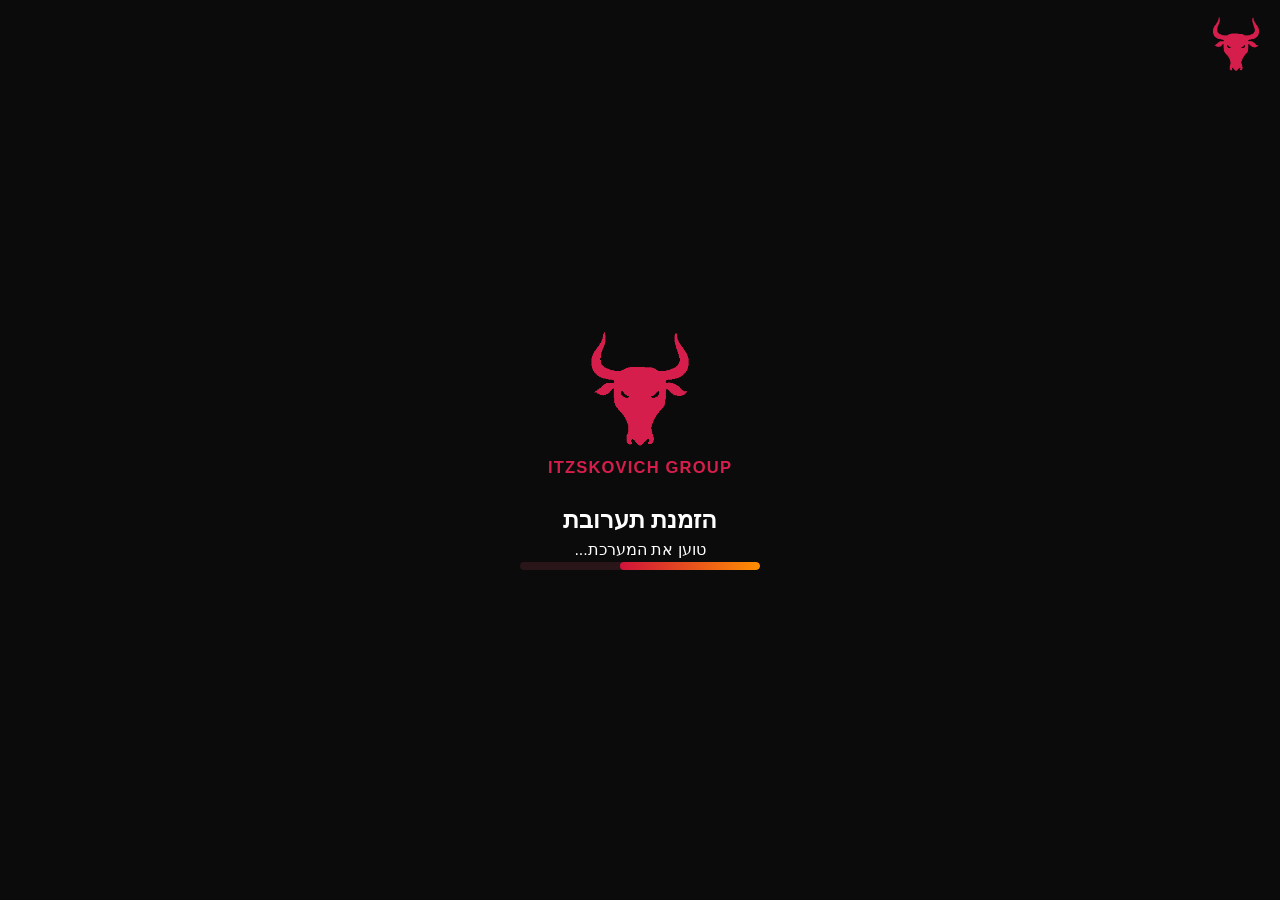
==== commit c4ca314a: "Default header status to connecting; load ui.js v10" ====
--- a/index.html
+++ b/index.html
@@ -7,7 +7,7 @@
   <meta name="apple-mobile-web-app-status-bar-style" content="black-translucent">
   <meta name="theme-color" content="#b71c1c" id="meta-theme">
   <meta name="apple-mobile-web-app-title" content="הזמנת תערובת">
-  <link rel="manifest" href="manifest.json?v=9">
+  <link rel="manifest" href="manifest.json?v=10">
   <link rel="icon" href="logo-mark-v8.svg" type="image/svg+xml">
   <link rel="apple-touch-icon" href="logo-mark-v8.svg">
   <link rel="stylesheet" href="theme.css?v=9">
@@ -38,7 +38,7 @@
   </div>
   <div class="loading-overlay hidden" id="loading">
     <div class="spinner"></div>
-    <div style="font-size:0.9rem;color:#5a5a5a;">טוען הזמנות...</div>
+    <div style="font-size:0.9rem;color:#5a5a5a;">מתחבר לשרת</div>
   </div>
   <div class="header">
     <div class="header-content">
@@ -46,7 +46,7 @@
       <div>
         <h1>הזמנת תערובת</h1>
         <div class="subtitle">מכון התערובת · הזמנה מהירה</div>
-        <div class="online-badge"><span class="online-dot" id="conn-dot"></span> <span id="conn-label">טוען...</span></div>
+        <div class="online-badge"><span class="online-dot" id="conn-dot"></span> <span id="conn-label">מתחבר לשרת</span></div>
       </div>
     </div>
   </div>
@@ -197,6 +197,6 @@
   </nav>
   <script src="config.js?v=9"></script>
   <script src="app.js?v=9"></script>
-  <script src="ui.js?v=9"></script>
+  <script src="ui.js?v=10"></script>
 </body>
 </html>
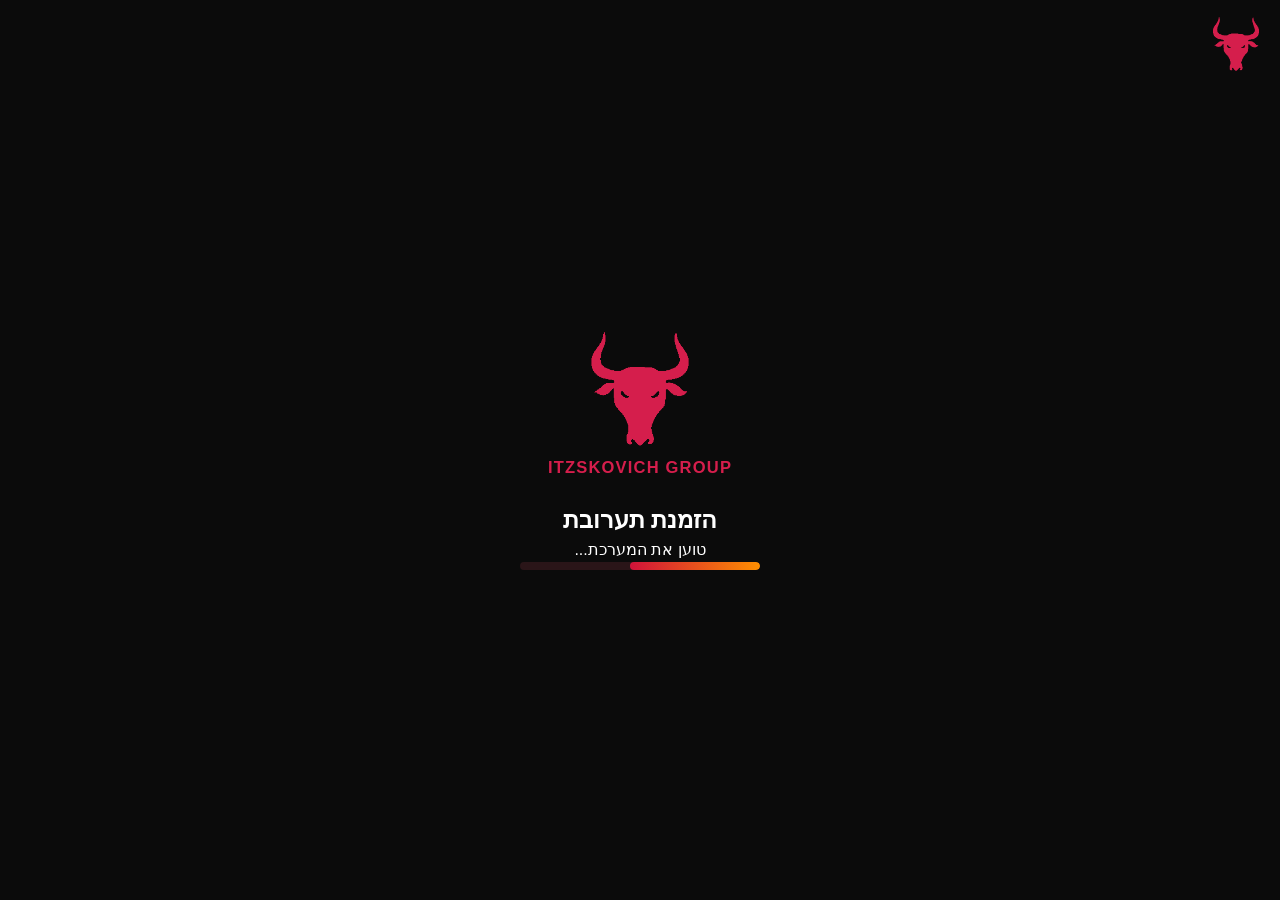
==== commit 8bd819c9: "Remove Sheets from manage settings label" ====
--- a/index.html
+++ b/index.html
@@ -141,7 +141,7 @@
     </button>
     <button class="manage-btn" onclick="showManageSection('settings')">
       <div class="m-icon" style="background:#f3e5f5;">🔧</div>
-      <div><div class="m-title">הגדרות</div><div class="m-desc">צבעים, וואטסאפ ושיטס</div></div>
+      <div><div class="m-title">הגדרות</div><div class="m-desc">צבעים ווואטסאפ</div></div>
       <div class="m-arrow">←</div>
     </button>
     <div id="manage-content" style="margin-top:8px;"></div>
@@ -197,6 +197,6 @@
   </nav>
   <script src="config.js?v=9"></script>
   <script src="app.js?v=9"></script>
-  <script src="ui.js?v=10"></script>
+  <script src="ui.js?v=11"></script>
 </body>
 </html>
